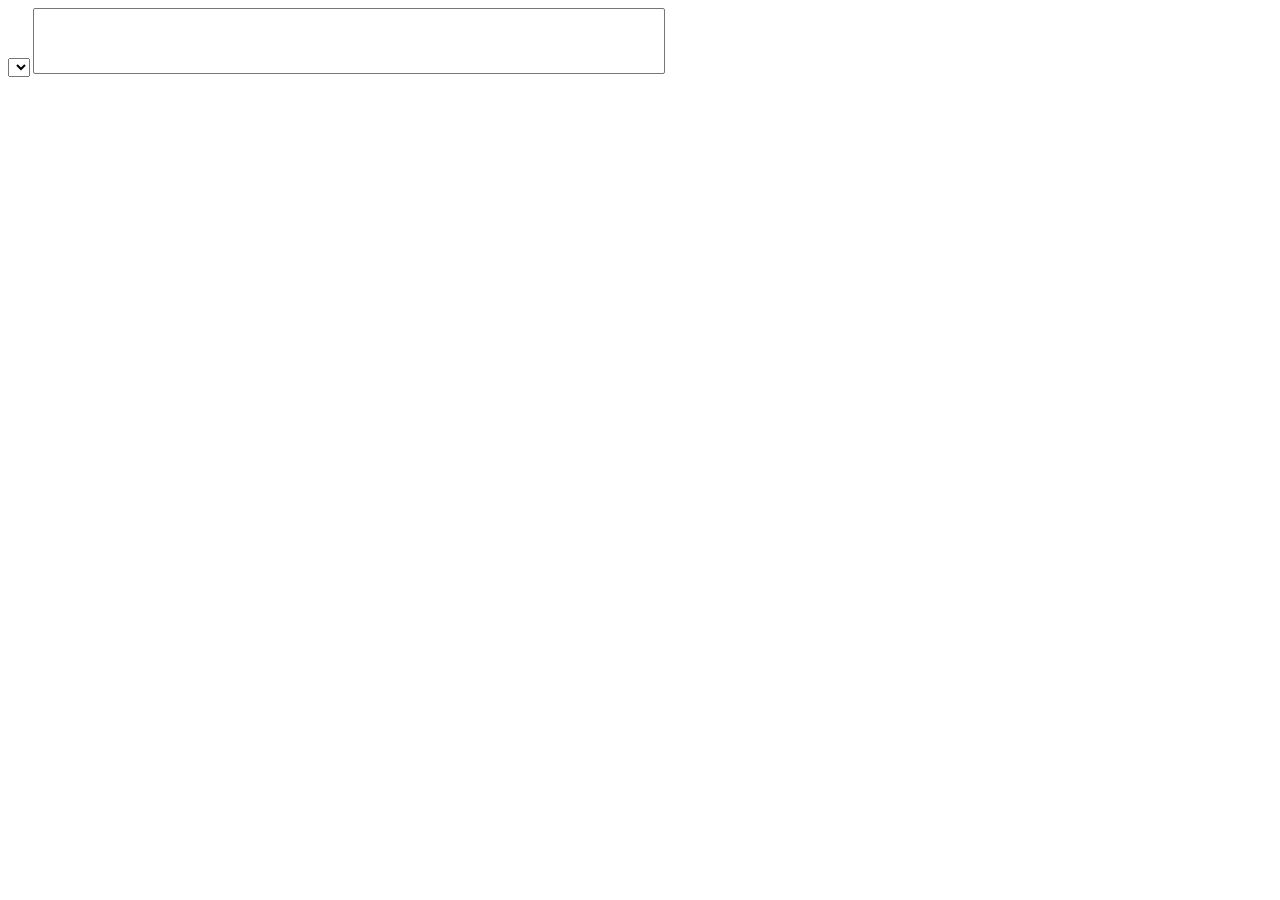
==== buttons.html @ 271fc483 "Merge branch 'master' of https://github.com/luisfsantos/VisInfo" ====
<!DOCTYPE html>
<meta charset='utf-8'>
<html>
  <head>
    <script src="https://d3js.org/d3.v4.min.js" charset="utf-8"></script>
    <script src="https://ajax.googleapis.com/ajax/libs/jquery/3.2.1/jquery.min.js"></script>
    <script src="js/underscore.js" charset="utf-8"></script>
    <link rel='stylesheet' href='css/lineGraphAntonio.css'>
    <link href="https://cdnjs.cloudflare.com/ajax/libs/select2/4.0.6-rc.0/css/select2.min.css" rel="stylesheet" />
	<script src="https://cdnjs.cloudflare.com/ajax/libs/select2/4.0.6-rc.0/js/select2.min.js"></script>
  </head>
  <body>
  	<select class="js-example-basic-single" name="movie" id="movie"></select>
  	<select class="js-example-basic-multiple" name="states[]" multiple="multiple" id='countries' style="width: 50%""></select>
		<script>
		$(document).ready(function() {
    		$('.js-example-basic-single').select2({
    			allowClear: true,
    			placeholder: 'Select Movie'
    		});
    		 $('.js-example-basic-multiple').select2({
  			maximumSelectionLength: 5,
  			allowClear: true,
  			 placeholder: 'Select Country'
			});
    		 $('#movie').val(null).trigger('change');
		});

		var div = d3.select('#movie');
		d3.csv("datafiles/MovieFinal.csv", function(data) {
			// for (var i = 0; i < data.length; i++) {
			//         moviedata.push(data[i].title,year+'/'+data[i].Year});
			//     }
		
          //.on('change',variableChange)
        div.selectAll('option')  
          .data(data).enter()
        .append('option')
          .attr('value',function (d) { return d.Year})
          .text(function (d) { return d.title +' - '+ d.Year})
			
		});

		var div2 = d3.select('#countries');
		d3.csv("datafiles/countrySort.csv", function(data) {
			// for (var i = 0; i < data.length; i++) {
			//         moviedata.push(data[i].title,year+'/'+data[i].Year});
			//     }
		
          //.on('change',variableChange)
        div2.selectAll('option')  
          .data(data).enter()
        .append('option')
          .attr('value',function (d) { return d.country})
          .text(function (d) { return d.country })
			
		});
		// $(document).ready(function() {
		// 	$('#countries').val(['PRT','USA']); // Select the option with a value of '1'
		// 	$('#countries').trigger('change'); // Notify any JS components that the value changed
		// });
		
		</script>
  </body>
</html>
---- css/lineGraphAntonio.css ----
body {
  font: 10px sans-serif;
}

.xAxis path, .yAxis path,
.xAxis line, .yAxis line {
  fill: none;
  stroke: #000;
  shape-rendering: crispEdges;
}

/*.x.axis path {
  display: none;
}*/

.line {
  fill: none;
  stroke: steelblue;
  stroke-width: 1.5px;
}
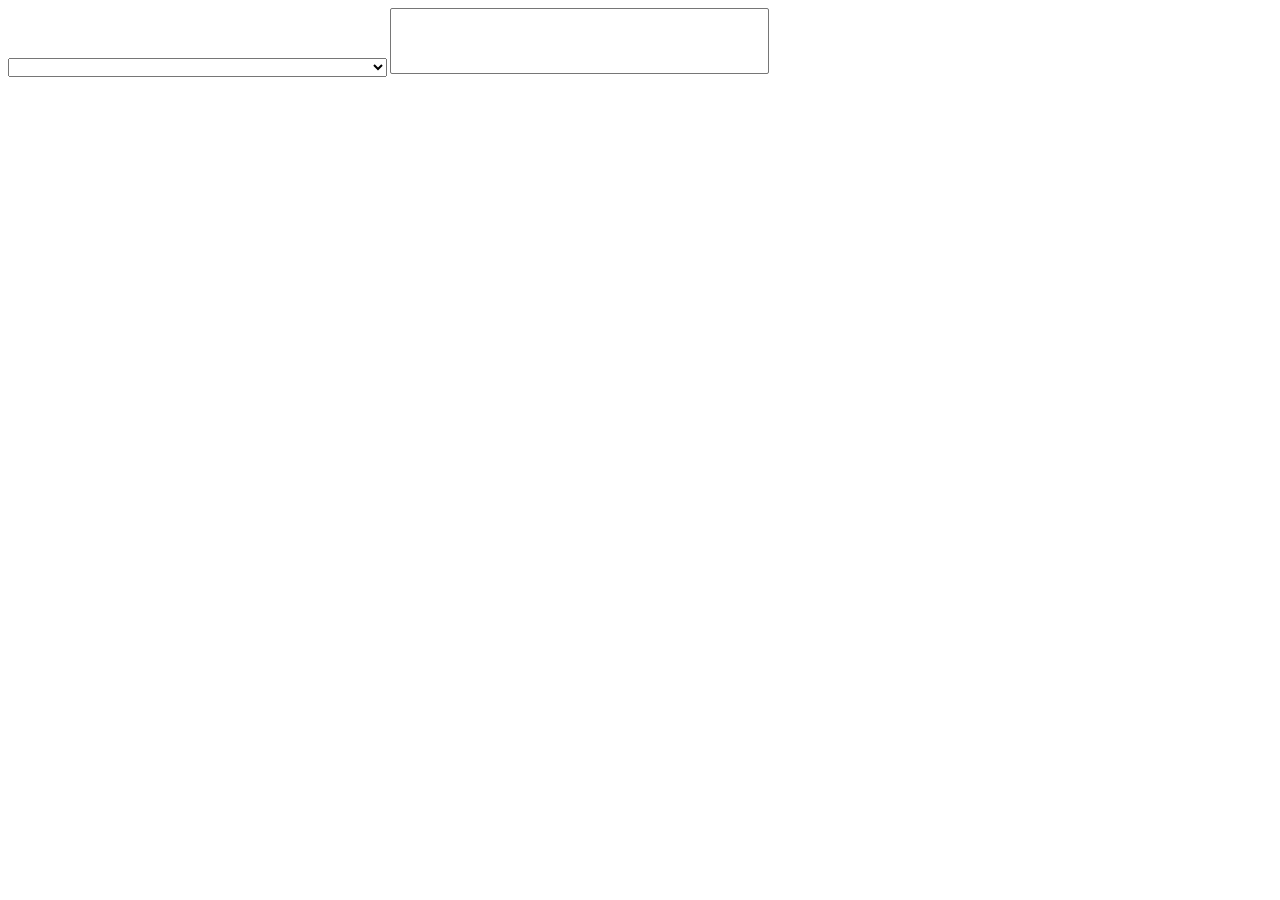
==== commit 76c01e88: "res" ====
--- a/buttons.html
+++ b/buttons.html
@@ -10,8 +10,8 @@
 	<script src="https://cdnjs.cloudflare.com/ajax/libs/select2/4.0.6-rc.0/js/select2.min.js"></script>
   </head>
   <body>
-  	<select class="js-example-basic-single" name="movie" id="movie"></select>
-  	<select class="js-example-basic-multiple" name="states[]" multiple="multiple" id='countries' style="width: 50%""></select>
+  	<select class="js-example-basic-single" name="movie" id="movie" style="width: 30%"></select>
+  	<select class="js-example-basic-multiple" name="states[]" multiple="multiple" id='countries' style="width: 30%"></select>
 		<script>
 		$(document).ready(function() {
     		$('.js-example-basic-single').select2({
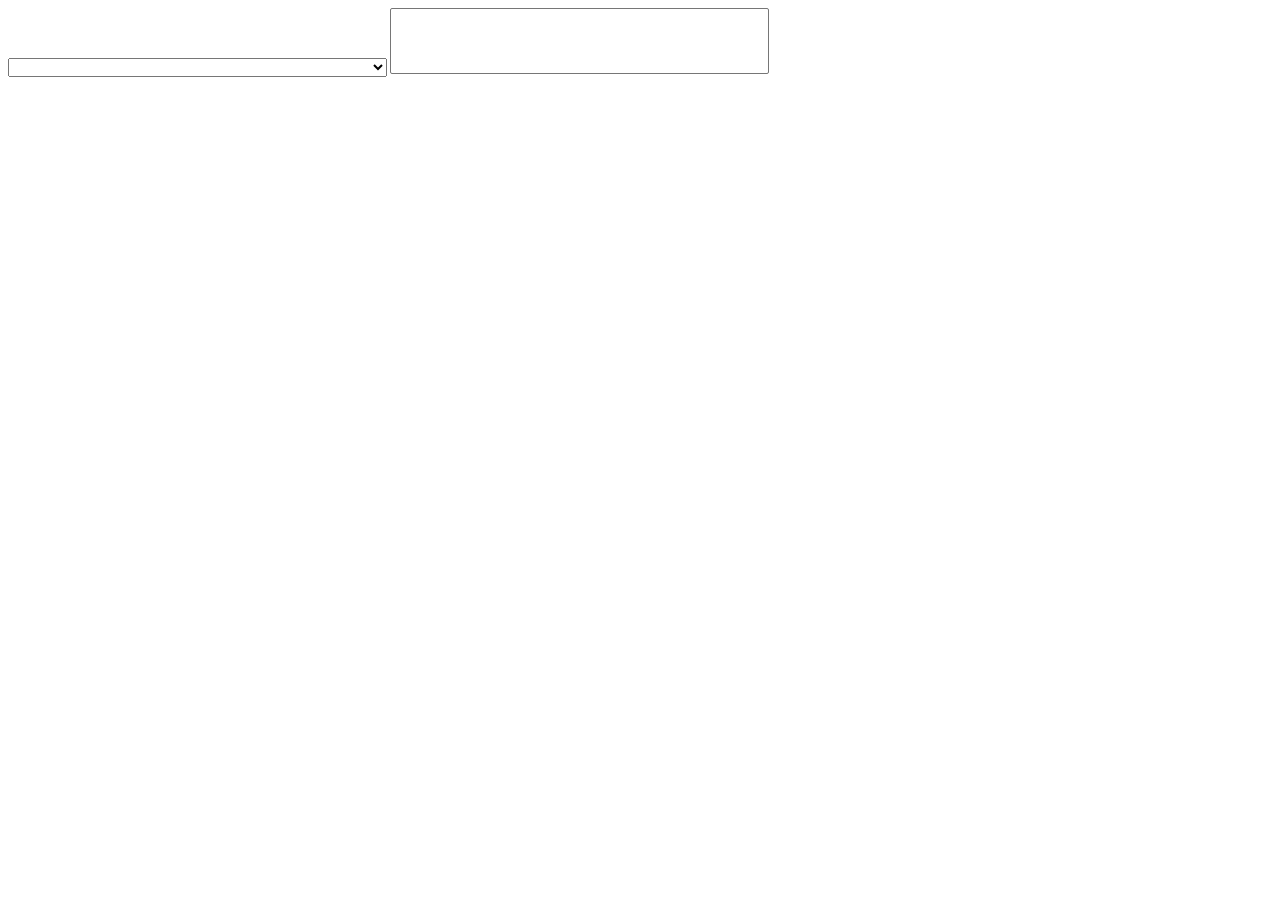
==== commit c7eb1d5c: "n" ====
--- a/buttons.html
+++ b/buttons.html
@@ -24,8 +24,11 @@
   			 placeholder: 'Select Country'
 			});
     		 $('#movie').val(null).trigger('change');
+			
 		});
-
+		// $.not('#movie').click( function(){
+		// 	    $('#movie').select2('close');
+		// 	});
 		var div = d3.select('#movie');
 		d3.csv("datafiles/MovieFinal.csv", function(data) {
 			// for (var i = 0; i < data.length; i++) {
@@ -55,6 +58,11 @@
           .text(function (d) { return d.country })
 			
 		});
+		$(document).ready(function() {
+
+		 $('#movie').val(null).trigger('change');
+			
+		});
 		// $(document).ready(function() {
 		// 	$('#countries').val(['PRT','USA']); // Select the option with a value of '1'
 		// 	$('#countries').trigger('change'); // Notify any JS components that the value changed
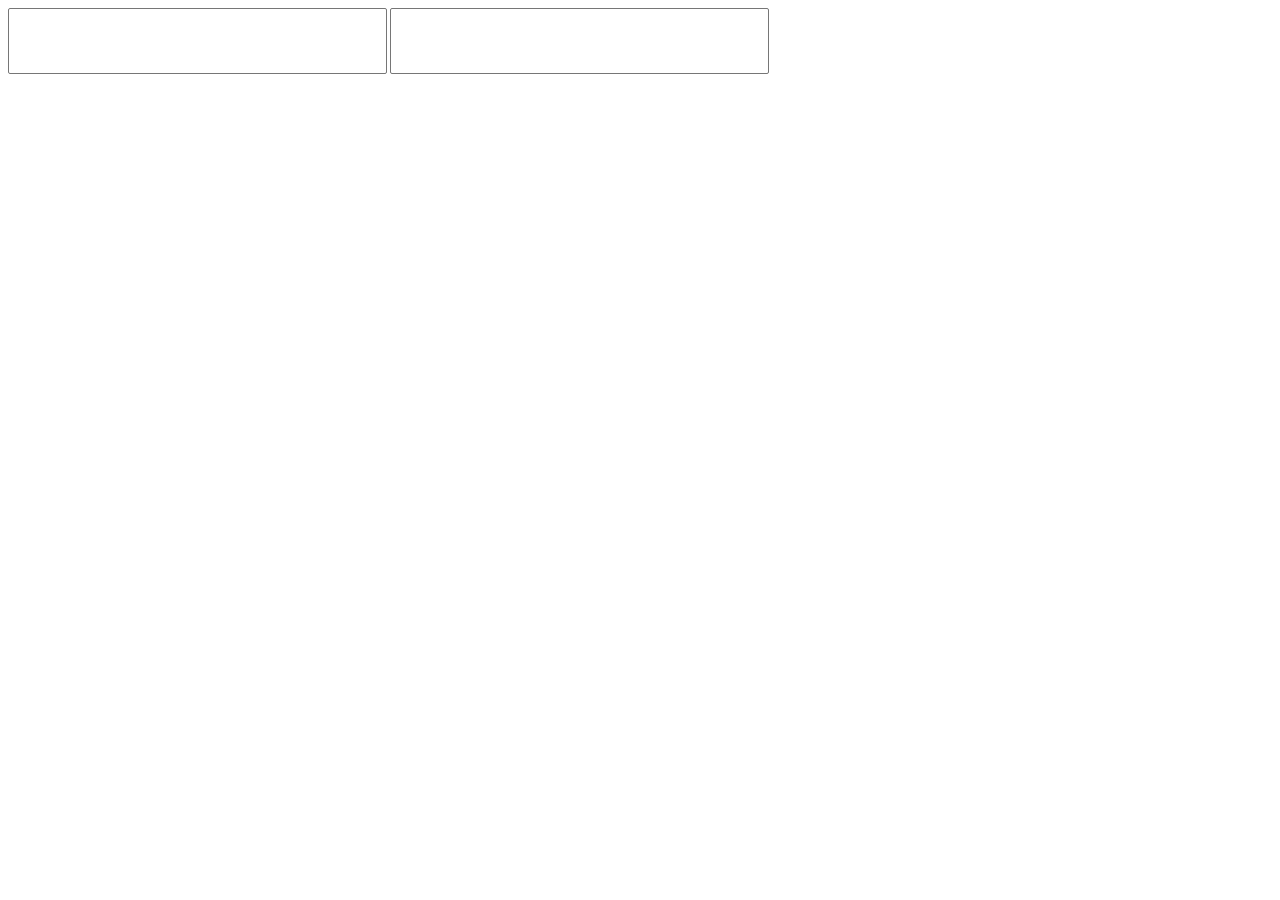
==== commit e89b86d5: "all together first attempt" ====
--- a/buttons.html
+++ b/buttons.html
@@ -4,70 +4,17 @@
   <head>
     <script src="https://d3js.org/d3.v4.min.js" charset="utf-8"></script>
     <script src="https://ajax.googleapis.com/ajax/libs/jquery/3.2.1/jquery.min.js"></script>
+    <script src="js/underscore.js"></script>
     <script src="js/underscore.js" charset="utf-8"></script>
     <link rel='stylesheet' href='css/lineGraphAntonio.css'>
     <link href="https://cdnjs.cloudflare.com/ajax/libs/select2/4.0.6-rc.0/css/select2.min.css" rel="stylesheet" />
 	<script src="https://cdnjs.cloudflare.com/ajax/libs/select2/4.0.6-rc.0/js/select2.min.js"></script>
   </head>
   <body>
-  	<select class="js-example-basic-single" name="movie" id="movie" style="width: 30%"></select>
+  	<select class="js-example-basic-multiple-2" name="movie" multiple="multiple" id="movie" style="width: 30%"></select>
   	<select class="js-example-basic-multiple" name="states[]" multiple="multiple" id='countries' style="width: 30%"></select>
-		<script>
-		$(document).ready(function() {
-    		$('.js-example-basic-single').select2({
-    			allowClear: true,
-    			placeholder: 'Select Movie'
-    		});
-    		 $('.js-example-basic-multiple').select2({
-  			maximumSelectionLength: 5,
-  			allowClear: true,
-  			 placeholder: 'Select Country'
-			});
-    		 $('#movie').val(null).trigger('change');
-			
-		});
-		// $.not('#movie').click( function(){
-		// 	    $('#movie').select2('close');
-		// 	});
-		var div = d3.select('#movie');
-		d3.csv("datafiles/MovieFinal.csv", function(data) {
-			// for (var i = 0; i < data.length; i++) {
-			//         moviedata.push(data[i].title,year+'/'+data[i].Year});
-			//     }
-		
-          //.on('change',variableChange)
-        div.selectAll('option')  
-          .data(data).enter()
-        .append('option')
-          .attr('value',function (d) { return d.Year})
-          .text(function (d) { return d.title +' - '+ d.Year})
-			
-		});
-
-		var div2 = d3.select('#countries');
-		d3.csv("datafiles/countrySort.csv", function(data) {
-			// for (var i = 0; i < data.length; i++) {
-			//         moviedata.push(data[i].title,year+'/'+data[i].Year});
-			//     }
-		
-          //.on('change',variableChange)
-        div2.selectAll('option')  
-          .data(data).enter()
-        .append('option')
-          .attr('value',function (d) { return d.country})
-          .text(function (d) { return d.country })
-			
-		});
-		$(document).ready(function() {
-
-		 $('#movie').val(null).trigger('change');
-			
-		});
-		// $(document).ready(function() {
-		// 	$('#countries').val(['PRT','USA']); // Select the option with a value of '1'
-		// 	$('#countries').trigger('change'); // Notify any JS components that the value changed
-		// });
-		
-		</script>
+  	<div id ='slopegraph'></div>
+    <script src="js/buttons.js"></script>
+    <script src="js/slopegraph.js"></script>
   </body>
 </html>